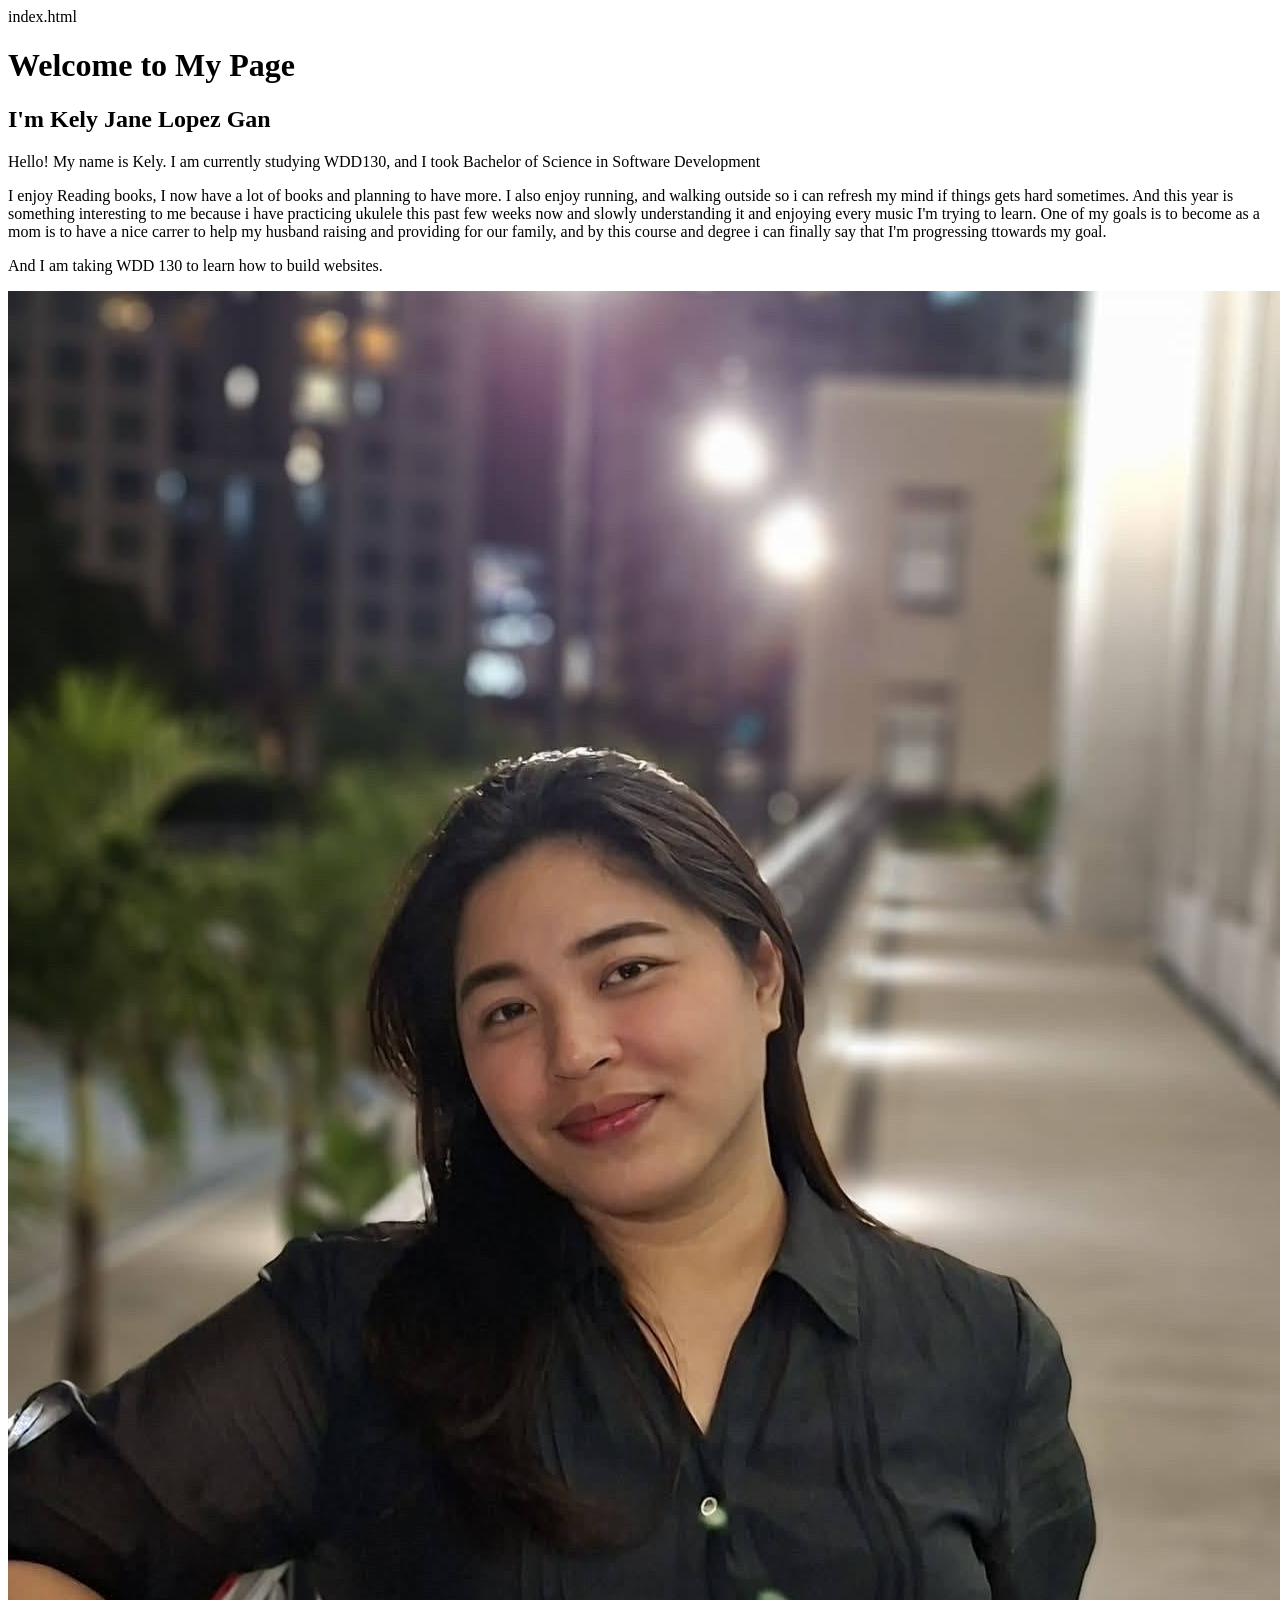
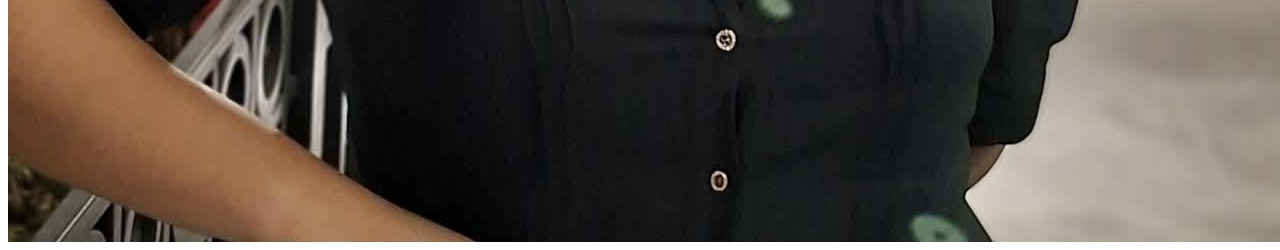
==== index.html @ 8f80b783 "Update index.html" ====
index.html
<!DOCTYPE html>
<html>
<head>
    <title>My Personal Bio</title>
</head>
<body>

    <h1>Welcome to My Page</h1>

    <h2>I'm Kely Jane Lopez Gan</h2>

    <p>Hello! My name is Kely. I am currently studying WDD130, and I took Bachelor of Science in Software Development </p>

    <p>I enjoy Reading books, I now have a lot of books and planning to have more. I also enjoy running, and walking outside so i can refresh my mind if things gets hard sometimes. And this year is something interesting to me because i have practicing ukulele this past few weeks now and slowly understanding it and enjoying every music I'm trying to learn. One of my goals is to become as a mom is to have a nice carrer to help my husband raising and providing for our family, and by this course and degree i can finally say that I'm progressing ttowards my goal.</p>

    <p>And I am taking WDD 130 to learn how to build websites.</p>

    <img src="kely.profile.jpg" alt="My Photo">

</body>
</html>
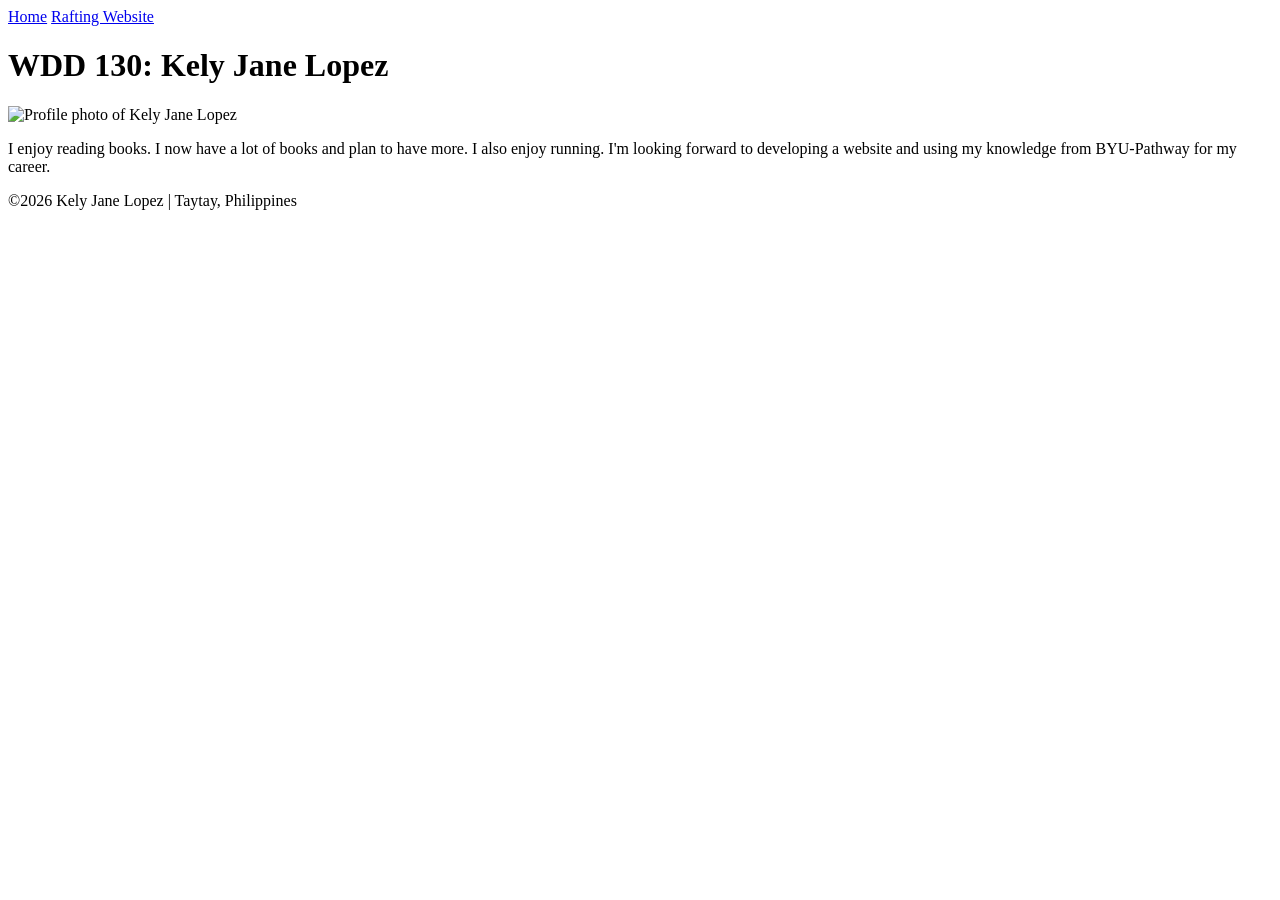
==== commit 7c89e469: "add image" ====
--- a/index.html
+++ b/index.html
@@ -1,22 +1,26 @@
-index.html
 <!DOCTYPE html>
-<html>
+<html lang="en-US">
 <head>
-    <title>My Personal Bio</title>
+    <meta charset="utf-8">
+    <meta name="viewport" content="width=device-width, initial-scale=1.0">
+    <title>Kely Jane Lopez | WDD 130 Home Page</title>
 </head>
 <body>
+    <header>
+        <nav>
+            <a href="#">Home</a>
+            <a href="wwr/">Rafting Website</a>
+        </nav>
+    </header>
 
-    <h1>Welcome to My Page</h1>
+    <main>
+        <h1>WDD 130: Kely Jane Lopez</h1>
+     <img src="image/kely.jpg" alt="Profile photo of Kely Jane Lopez" width="200">
+        <p>I enjoy reading books. I now have a lot of books and plan to have more. I also enjoy running. I'm looking forward to developing a website and using my knowledge from BYU-Pathway for my career.</p>
+    </main>
 
-    <h2>I'm Kely Jane Lopez Gan</h2>
-
-    <p>Hello! My name is Kely. I am currently studying WDD130, and I took Bachelor of Science in Software Development </p>
-
-    <p>I enjoy Reading books, I now have a lot of books and planning to have more. I also enjoy running, and walking outside so i can refresh my mind if things gets hard sometimes. And this year is something interesting to me because i have practicing ukulele this past few weeks now and slowly understanding it and enjoying every music I'm trying to learn. One of my goals is to become as a mom is to have a nice carrer to help my husband raising and providing for our family, and by this course and degree i can finally say that I'm progressing ttowards my goal.</p>
-
-    <p>And I am taking WDD 130 to learn how to build websites.</p>
-
-    <img src="kely.profile.jpg" alt="My Photo">
-
+    <footer>
+        <p>©2026     Kely Jane Lopez     | Taytay, Philippines</p>
+    </footer>
 </body>
-</html>
+</html>
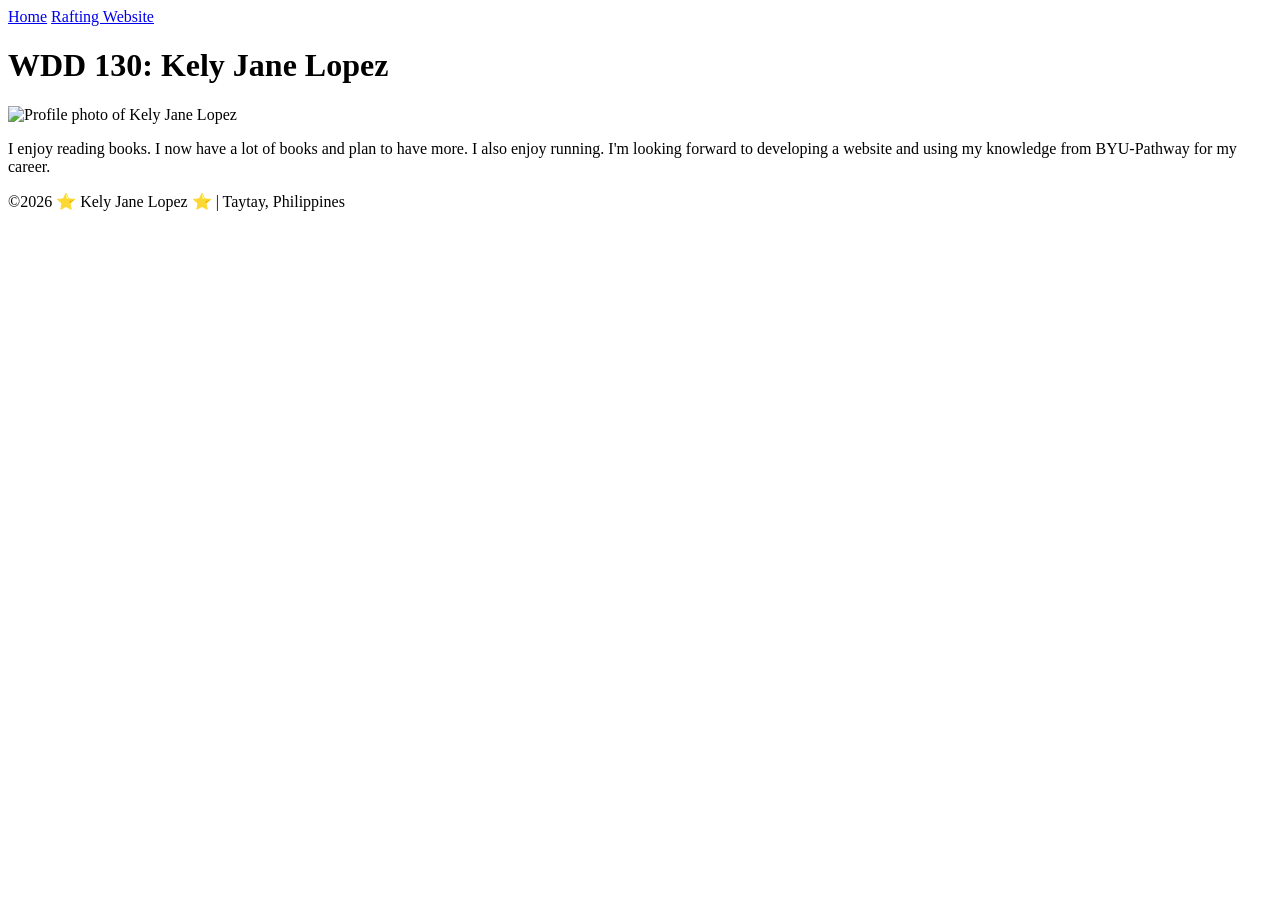
==== commit e5402ada: "Merge branch 'main' of https://github.com/kelyjanelopez23-svg/kelyjanelopez" ====
--- a/index.html
+++ b/index.html
@@ -15,12 +15,12 @@
 
     <main>
         <h1>WDD 130: Kely Jane Lopez</h1>
-     <img src="image/kely.jpg" alt="Profile photo of Kely Jane Lopez" width="200">
+     <img src="kely.jpg" alt="Profile photo of Kely Jane Lopez" width="200">
         <p>I enjoy reading books. I now have a lot of books and plan to have more. I also enjoy running. I'm looking forward to developing a website and using my knowledge from BYU-Pathway for my career.</p>
     </main>
 
     <footer>
-        <p>©2026     Kely Jane Lopez     | Taytay, Philippines</p>
+        <p>©2026 ⭐ Kely Jane Lopez ⭐  | Taytay, Philippines</p>
     </footer>
 </body>
 </html>
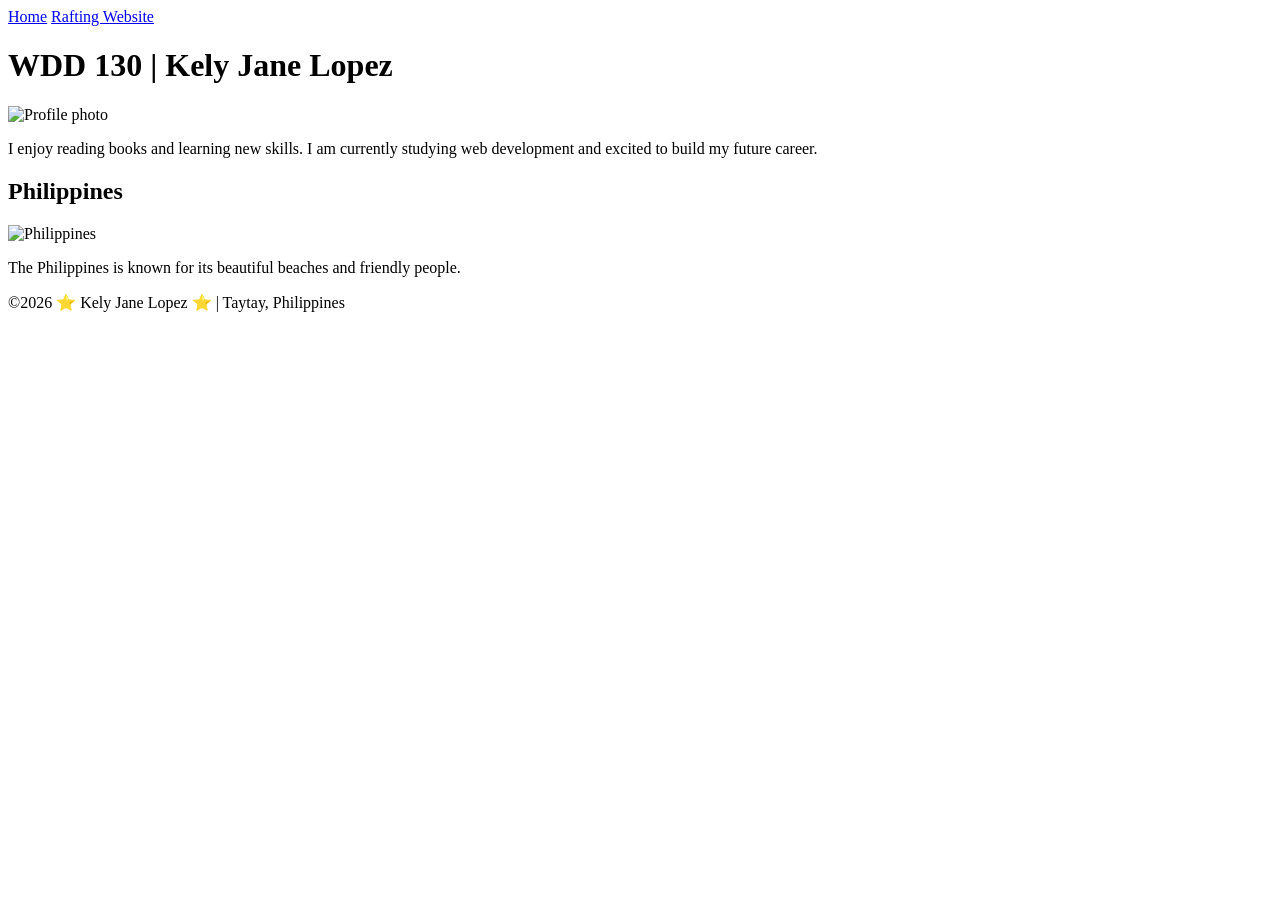
==== commit aa2227b3: "change names" ====
--- a/index.html
+++ b/index.html
@@ -1,26 +1,50 @@
 <!DOCTYPE html>
 <html lang="en-US">
 <head>
-    <meta charset="utf-8">
-    <meta name="viewport" content="width=device-width, initial-scale=1.0">
-    <title>Kely Jane Lopez | WDD 130 Home Page</title>
+  <meta charset="UTF-8">
+  <meta name="viewport" content="width=device-width, initial-scale=1.0">
+
+  <title>Kely Jane Lopez | WDD 130 Home Page</title>
+
+  <!-- META -->
+  <meta name="description" content="Kely Jane Lopez WDD130 course home page">
+  <meta name="author" content="Kely Jane Lopez">
+
+  <!-- CSS LINK -->
+  <link rel="stylesheet" href="styles/styles.css">
 </head>
+
 <body>
-    <header>
-        <nav>
-            <a href="#">Home</a>
-            <a href="wwr/">Rafting Website</a>
-        </nav>
-    </header>
+  <header>
+    <nav>
+      <a href="#">Home</a>
+      <a href="wwr/">Rafting Website</a>
+    </nav>
+  </header>
 
-    <main>
-        <h1>WDD 130: Kely Jane Lopez</h1>
-     <img src="kely.jpg" alt="Profile photo of Kely Jane Lopez" width="200">
-        <p>I enjoy reading books. I now have a lot of books and plan to have more. I also enjoy running. I'm looking forward to developing a website and using my knowledge from BYU-Pathway for my career.</p>
-    </main>
+  <main>
+    <h1>WDD 130 | Kely Jane Lopez</h1>
 
-    <footer>
-        <p>©2026 ⭐ Kely Jane Lopez ⭐  | Taytay, Philippines</p>
-    </footer>
+    <img src="images/Kely.jpg" alt="Profile photo">
+
+    <p>
+      I enjoy reading books and learning new skills. I am currently studying
+      web development and excited to build my future career.
+    </p>
+  </main>
+
+  <aside>
+    <h2>Philippines</h2>
+
+    <img src="images/philippines.jpg" alt="Philippines">
+
+    <p>
+      The Philippines is known for its beautiful beaches and friendly people.
+    </p>
+  </aside>
+
+  <footer>
+    <p>©2026 ⭐ Kely Jane Lopez ⭐ | Taytay, Philippines</p>
+  </footer>
 </body>
 </html>
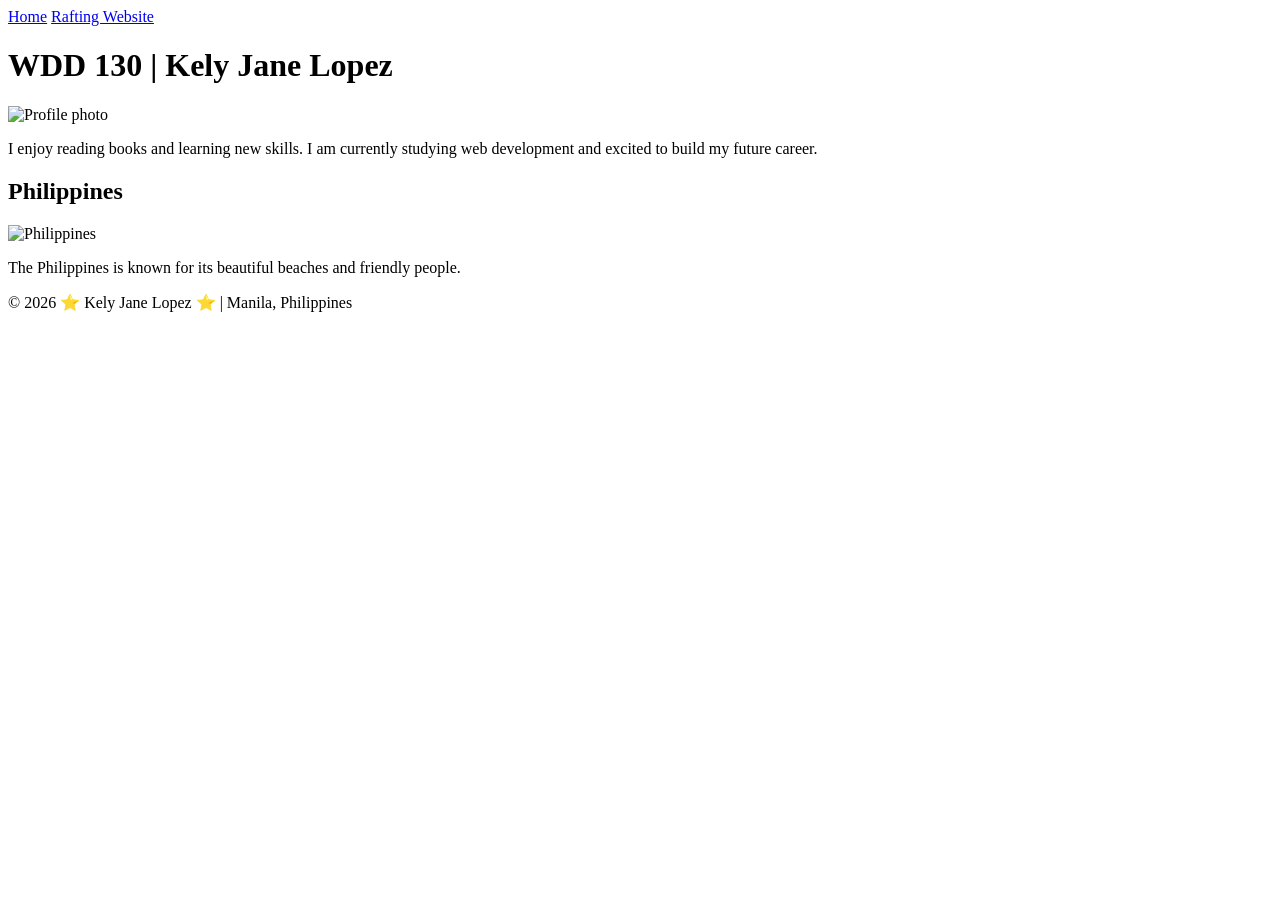
==== commit 48459c55: "Revise index.html for improved layout and content Updated the HTML structure and content for persona" ====
--- a/index.html
+++ b/index.html
@@ -1,50 +1,43 @@
 <!DOCTYPE html>
-<html lang="en-US">
+<html lang="en">
 <head>
-  <meta charset="UTF-8">
-  <meta name="viewport" content="width=device-width, initial-scale=1.0">
-
-  <title>Kely Jane Lopez | WDD 130 Home Page</title>
-
-  <!-- META -->
-  <meta name="description" content="Kely Jane Lopez WDD130 course home page">
-  <meta name="author" content="Kely Jane Lopez">
-
-  <!-- CSS LINK -->
-  <link rel="stylesheet" href="styles/styles.css">
+    <meta charset="UTF-8">
+    <meta name="viewport" content="width=device-width, initial-scale=1.0">
+    <title>WDD 130 | Kely Jane Lopez</title>
+    <link rel="stylesheet" href="style.css">
 </head>
 
 <body>
-  <header>
+
+<header>
     <nav>
-      <a href="#">Home</a>
-      <a href="wwr/">Rafting Website</a>
+        <a href="#">Home</a>
+        <a href="#">Rafting Website</a>
     </nav>
-  </header>
+</header>
 
-  <main>
+<main>
     <h1>WDD 130 | Kely Jane Lopez</h1>
 
-    <img src="images/Kely.jpg" alt="Profile photo">
+    <img src="Kely.jpg" alt="Profile photo" class="profile">
 
     <p>
-      I enjoy reading books and learning new skills. I am currently studying
-      web development and excited to build my future career.
+        I enjoy reading books and learning new skills. I am currently studying 
+        web development and excited to build my future career.
     </p>
-  </main>
 
-  <aside>
     <h2>Philippines</h2>
 
-    <img src="images/philippines.jpg" alt="Philippines">
+    <img src="philippines.jpg" alt="Philippines" class="country">
 
     <p>
-      The Philippines is known for its beautiful beaches and friendly people.
+        The Philippines is known for its beautiful beaches and friendly people.
     </p>
-  </aside>
+</main>
 
-  <footer>
-    <p>©2026 ⭐ Kely Jane Lopez ⭐ | Taytay, Philippines</p>
-  </footer>
+<footer>
+    <p>© 2026 ⭐ Kely Jane Lopez ⭐ | Manila, Philippines</p>
+</footer>
+
 </body>
-</html>+</html>
--- a/style.css
+++ b/style.css
@@ -0,0 +1,43 @@
+<!DOCTYPE html>
+<html lang="en">
+<head>
+    <meta charset="UTF-8">
+    <meta name="viewport" content="width=device-width, initial-scale=1.0">
+    <title>WDD 130 | Kely Jane Lopez</title>
+    <link rel="stylesheet" href="style.css">
+</head>
+
+<body>
+
+<header>
+    <nav>
+        <a href="#">Home</a>
+        <a href="#">Rafting Website</a>
+    </nav>
+</header>
+
+<main>
+    <h1>WDD 130 | Kely Jane Lopez</h1>
+
+    <img src="Kely.jpg" alt="Profile photo" class="profile">
+
+    <p>
+        I enjoy reading books and learning new skills. I am currently studying 
+        web development and excited to build my future career.
+    </p>
+
+    <h2>Philippines</h2>
+
+    <img src="philippines.jpg" alt="Philippines" class="country">
+
+    <p>
+        The Philippines is known for its beautiful beaches and friendly people.
+    </p>
+</main>
+
+<footer>
+    <p>© 2026 ⭐ Kely Jane Lopez ⭐ | Manila, Philippines</p>
+</footer>
+
+</body>
+</html>
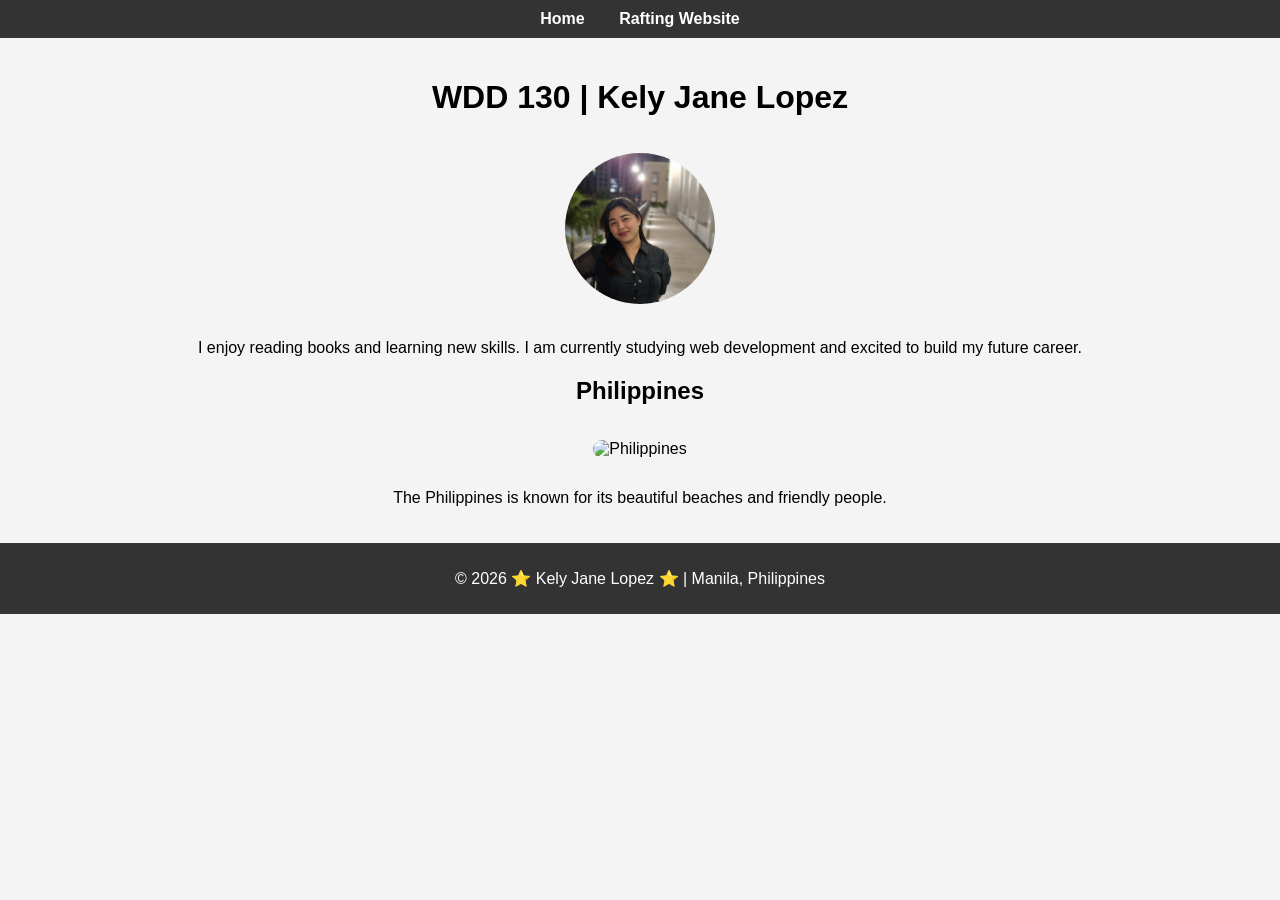
==== commit b2a4ef7c: "Update link to Rafting Website in index.html" ====
--- a/index.html
+++ b/index.html
@@ -12,7 +12,7 @@
 <header>
     <nav>
         <a href="#">Home</a>
-        <a href="#">Rafting Website</a>
+        <a href="wwr/about.html">Rafting Website</a>
     </nav>
 </header>
 
--- a/style.css
+++ b/style.css
@@ -1,43 +1,44 @@
-<!DOCTYPE html>
-<html lang="en">
-<head>
-    <meta charset="UTF-8">
-    <meta name="viewport" content="width=device-width, initial-scale=1.0">
-    <title>WDD 130 | Kely Jane Lopez</title>
-    <link rel="stylesheet" href="style.css">
-</head>
+body {
+    font-family: Arial, sans-serif;
+    margin: 0;
+    background-color: #f4f4f4;
+    text-align: center;
+}
 
-<body>
+header {
+    background-color: #333;
+    padding: 10px;
+}
 
-<header>
-    <nav>
-        <a href="#">Home</a>
-        <a href="#">Rafting Website</a>
-    </nav>
-</header>
+nav a {
+    color: white;
+    margin: 0 15px;
+    text-decoration: none;
+    font-weight: bold;
+}
 
-<main>
-    <h1>WDD 130 | Kely Jane Lopez</h1>
+nav a:hover {
+    text-decoration: underline;
+}
 
-    <img src="Kely.jpg" alt="Profile photo" class="profile">
+main {
+    padding: 20px;
+}
 
-    <p>
-        I enjoy reading books and learning new skills. I am currently studying 
-        web development and excited to build my future career.
-    </p>
+.profile {
+    width: 150px;
+    border-radius: 50%;
+    margin: 15px 0;
+}
 
-    <h2>Philippines</h2>
+.country {
+    width: 300px;
+    border-radius: 10px;
+    margin: 15px 0;
+}
 
-    <img src="philippines.jpg" alt="Philippines" class="country">
-
-    <p>
-        The Philippines is known for its beautiful beaches and friendly people.
-    </p>
-</main>
-
-<footer>
-    <p>© 2026 ⭐ Kely Jane Lopez ⭐ | Manila, Philippines</p>
-</footer>
-
-</body>
-</html>
+footer {
+    background-color: #333;
+    color: white;
+    padding: 10px;
+}
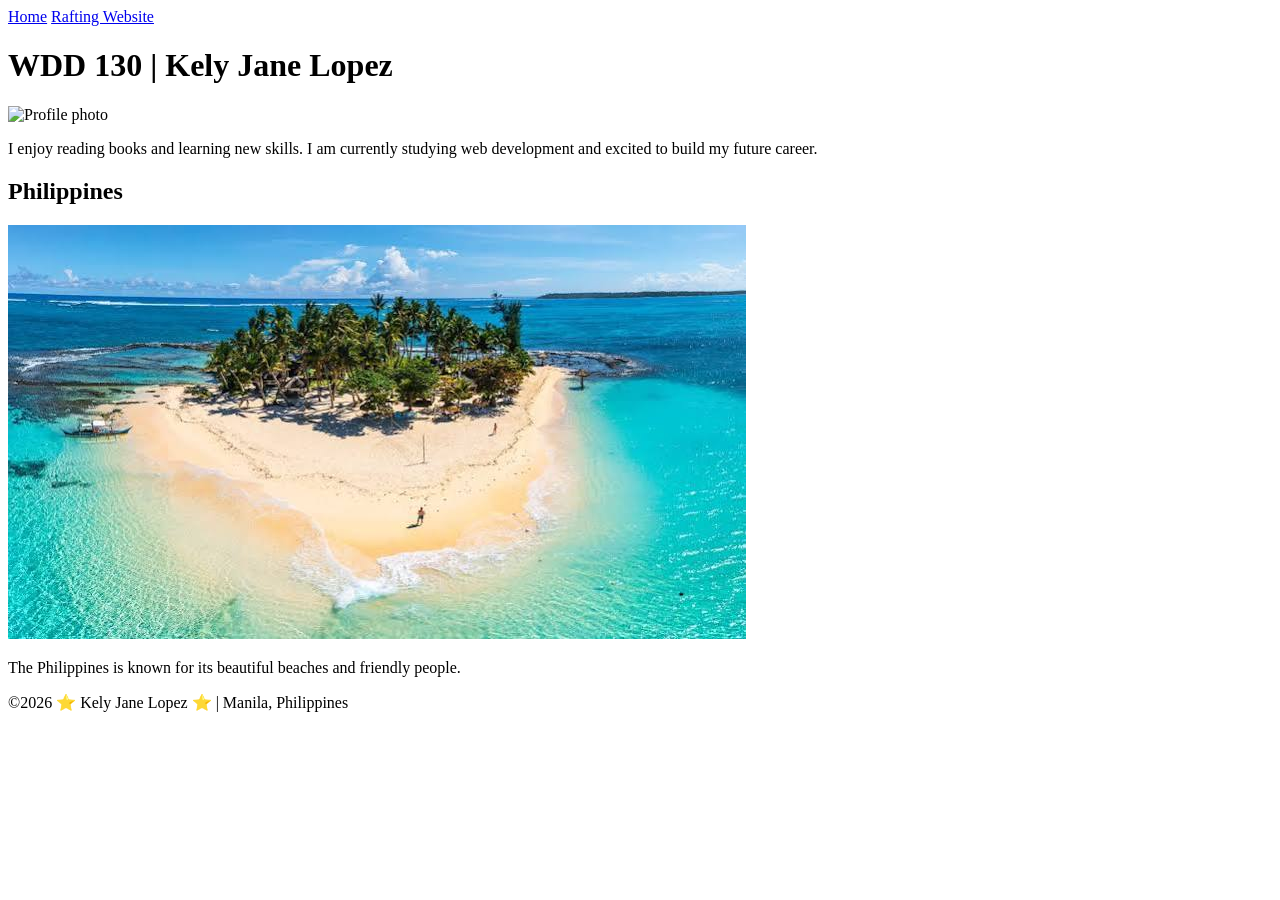
==== commit 6e41b010: "testing" ====
--- a/index.html
+++ b/index.html
@@ -1,43 +1,50 @@
 <!DOCTYPE html>
-<html lang="en">
+<html lang="en-US">
 <head>
-    <meta charset="UTF-8">
-    <meta name="viewport" content="width=device-width, initial-scale=1.0">
-    <title>WDD 130 | Kely Jane Lopez</title>
-    <link rel="stylesheet" href="style.css">
+  <meta charset="UTF-8">
+  <meta name="viewport" content="width=device-width, initial-scale=1.0">
+
+  <title>Kely Jane Lopez | WDD 130 Home Page</title>
+
+  <!-- META -->
+  <meta name="description" content="Kely Jane Lopez WDD130 course home page">
+  <meta name="author" content="Kely Jane Lopez">
+
+  <!-- CSS LINK -->
+  <link rel="stylesheet" href="styles/styles.css">
 </head>
 
 <body>
+  <header>
+    <nav>
+      <a href="#">Home</a>
+      <a href="wwr/">Rafting Website</a>
+    </nav>
+  </header>
 
-<header>
-    <nav>
-        <a href="#">Home</a>
-        <a href="wwr/about.html">Rafting Website</a>
-    </nav>
-</header>
-
-<main>
+  <main>
     <h1>WDD 130 | Kely Jane Lopez</h1>
 
-    <img src="Kely.jpg" alt="Profile photo" class="profile">
+    <img src="images/Kely.jpg" alt="Profile photo">
 
     <p>
-        I enjoy reading books and learning new skills. I am currently studying 
-        web development and excited to build my future career.
+      I enjoy reading books and learning new skills. I am currently studying
+      web development and excited to build my future career.
     </p>
+  </main>
 
+  <aside>
     <h2>Philippines</h2>
 
-    <img src="philippines.jpg" alt="Philippines" class="country">
+    <img src="images/philippines.jfif" alt="Philippines">
 
     <p>
-        The Philippines is known for its beautiful beaches and friendly people.
+      The Philippines is known for its beautiful beaches and friendly people.
     </p>
-</main>
+  </aside>
 
-<footer>
-    <p>© 2026 ⭐ Kely Jane Lopez ⭐ | Manila, Philippines</p>
-</footer>
-
+  <footer>
+    <p>©2026 ⭐ Kely Jane Lopez ⭐ | Manila, Philippines</p>
+  </footer>
 </body>
-</html>
+</html>
